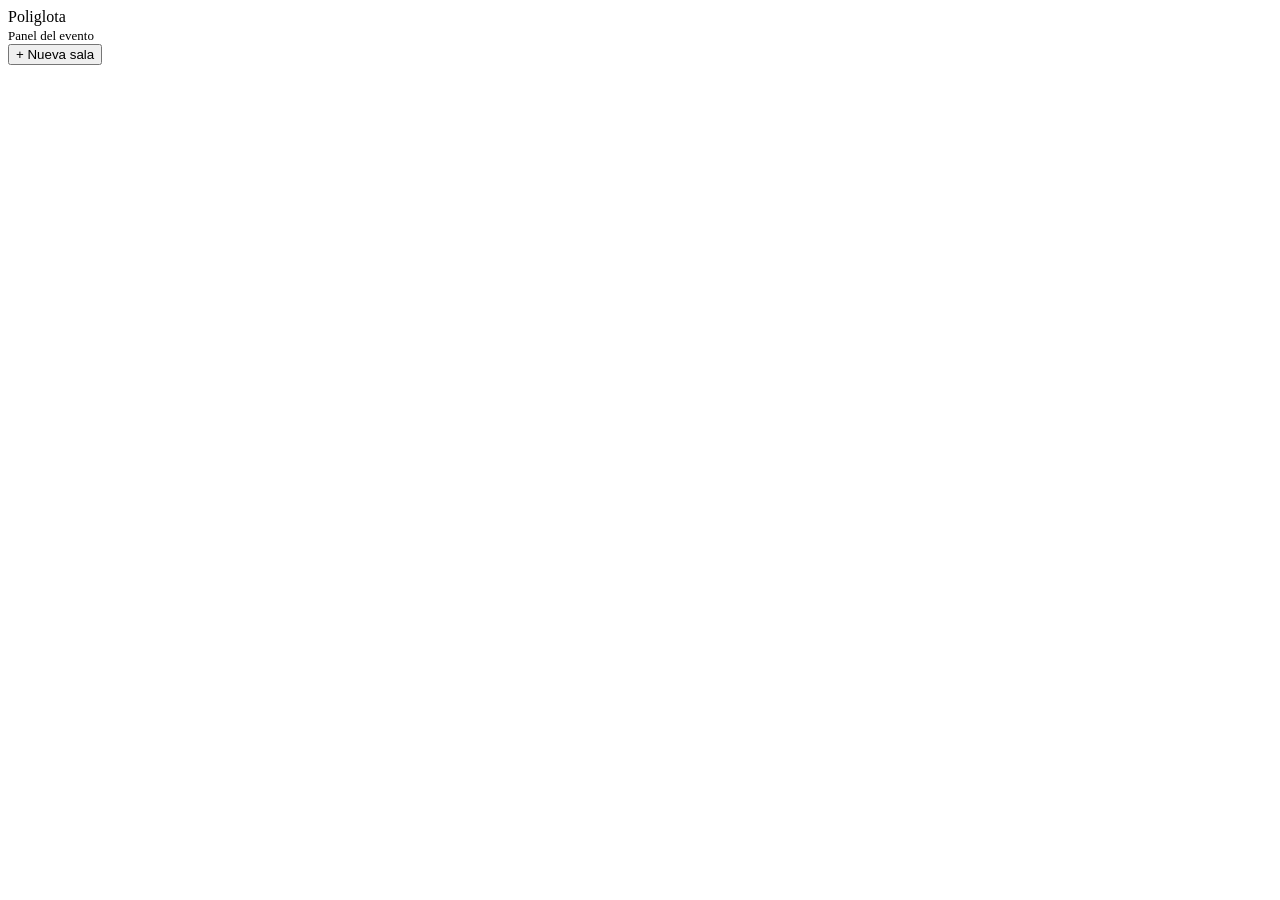
==== web/index.html @ 75326a8e "Políglota: subtitulado y traducción simultánea en tiempo real Pipeline de conferencia multi-sala: au" ====
<!doctype html>
<html lang="es">
<head>
<meta charset="utf-8">
<meta name="viewport" content="width=device-width, initial-scale=1">
<title>Políglota · Panel del evento</title>
<link rel="stylesheet" href="/static/app.css">
<style>
  .summary { display: grid; grid-template-columns: repeat(auto-fit, minmax(130px, 1fr)); gap: 12px; margin-bottom: 22px; }
  .kpi { background: var(--panel); border: 1px solid var(--line); border-radius: var(--radius); padding: 14px 16px; }
  .kpi b { display: block; font-size: 26px; font-family: var(--mono); letter-spacing: -.02em; }
  .kpi span { font-size: 11px; color: var(--muted); text-transform: uppercase; letter-spacing: .04em; }

  .rooms { display: grid; grid-template-columns: repeat(auto-fill, minmax(330px, 1fr)); gap: 14px; }
  .room h3 { margin: 0 0 3px; font-size: 16px; }
  .room .id { font-family: var(--mono); font-size: 11px; color: var(--muted); }
  .grid4 { display: grid; grid-template-columns: repeat(4, 1fr); gap: 8px; margin: 14px 0; }
  .m { background: var(--panel-2); border-radius: 8px; padding: 8px 9px; text-align: center; }
  .m b { display: block; font-family: var(--mono); font-size: 15px; }
  .m span { font-size: 9.5px; color: var(--muted); text-transform: uppercase; letter-spacing: .03em; }
  .m b.ok { color: var(--ok); } .m b.warn { color: var(--warn); } .m b.bad { color: var(--bad); }
  .langs { display: flex; gap: 5px; flex-wrap: wrap; margin-bottom: 12px; min-height: 22px; }
  .lchip { font-size: 11px; font-weight: 600; background: var(--panel-2); border-radius: 99px; padding: 3px 9px; }
  .links { display: flex; gap: 7px; flex-wrap: wrap; }
  .links .btn { padding: 6px 11px; font-size: 12.5px; }
  .empty { text-align: center; padding: 56px 20px; color: var(--muted); }
  dialog { background: var(--panel); color: var(--text); border: 1px solid var(--line); border-radius: var(--radius); padding: 22px; max-width: 460px; width: 92vw; }
  dialog::backdrop { background: rgba(0,0,0,.6); }
  .warn-banner { background: color-mix(in srgb, var(--warn) 12%, var(--panel)); border: 1px solid color-mix(in srgb, var(--warn) 35%, transparent); border-radius: 9px; padding: 11px 14px; margin-bottom: 18px; font-size: 13.5px; }
  @media (max-width: 480px) { .grid4 { grid-template-columns: repeat(2, 1fr); } }
</style>
</head>
<body>
<header class="top">
  <div class="brand">Poli<span>glota</span></div>
  <span class="muted" style="font-size:13px">Panel del evento</span>
  <div style="margin-left:auto" class="row">
    <span class="mono muted" style="font-size:12px" id="engines"></span>
    <button class="primary" id="btnNew">+ Nueva sala</button>
  </div>
</header>

<div class="wrap">
  <div id="banner"></div>
  <div class="summary" id="summary"></div>
  <div class="rooms" id="rooms"></div>
</div>

<dialog id="dlg">
  <h3 style="margin:0 0 4px">Nueva sala</h3>
  <p class="muted" style="margin:0 0 18px;font-size:13px">
    El título y el resumen alimentan el glosario: de ahí salen los términos que el
    reconocedor no debe errar ni el traductor localizar.
  </p>
  <form method="dialog" id="form">
    <div class="field"><label>Identificador</label><input id="f_id" required placeholder="auditorio" pattern="[a-zA-Z0-9\-]+"></div>
    <div class="field"><label>Título de la charla</label><input id="f_title" placeholder="Scaling RAG in production"></div>
    <div class="field"><label>Oradores</label><input id="f_speakers" placeholder="Ada Lovelace"></div>
    <div class="field"><label>Resumen</label><textarea id="f_abstract" rows="2"></textarea></div>
    <div class="field">
      <label>Idioma del orador</label>
      <select id="f_lang">
        <option value="en">Inglés</option><option value="es">Español</option>
        <option value="pt">Portugués</option><option value="auto">Detectar automáticamente</option>
      </select>
    </div>
    <div class="field">
      <label>Motor de reconocimiento</label>
      <select id="f_asr">
        <option value="">Por defecto del servidor</option>
        <option value="gemini">Gemini Live (nube)</option>
        <option value="whisper">faster-whisper (local)</option>
        <option value="mock">Mock (demo sin credenciales)</option>
      </select>
    </div>
    <div class="row" style="justify-content:flex-end;margin-top:6px">
      <button value="cancel">Cancelar</button>
      <button class="primary" value="ok" id="f_ok">Crear</button>
    </div>
  </form>
</dialog>

<script type="module">
const LANGS = { es: 'ES', en: 'EN', pt: 'PT', fr: 'FR', it: 'IT', de: 'DE' };

async function tick() {
  let data;
  try {
    data = await (await fetch('/api/rooms')).json();
  } catch { return; }
  paint(data.rooms || []);
}

function fmt(s) {
  if (s < 60) return Math.round(s) + 's';
  return Math.floor(s / 60) + 'm ' + String(Math.round(s % 60)).padStart(2, '0') + 's';
}
function latClass(ms) { return !ms ? '' : ms < 900 ? 'ok' : ms < 1800 ? 'warn' : 'bad'; }

function paint(rooms) {
  const viewers = rooms.reduce((a, r) => a + r.viewers, 0);
  const audio = rooms.reduce((a, r) => a + r.metrics.audio_s, 0);
  const lats = rooms.map(r => r.metrics.asr_lag_p50).filter(Boolean);
  const live = rooms.filter(r => r.live).length;

  summary.innerHTML = [
    ['salas activas', `${live}<span style="font-size:16px;color:var(--muted)"> / ${rooms.length}</span>`],
    ['espectadores', viewers],
    ['audio procesado', fmt(audio)],
    ['retraso mediano', lats.length ? Math.round(lats.reduce((a, b) => a + b) / lats.length) + ' ms' : '—'],
  ].map(([label, val]) => `<div class="kpi"><b>${val}</b><span>${label}</span></div>`).join('');

  if (!rooms.length) {
    document.getElementById('rooms').innerHTML =
      `<div class="empty" style="grid-column:1/-1">
         <h2 style="font-weight:600;margin:0 0 6px">Ninguna sala todavía</h2>
         <p>Creá una sala por cada charla que corra en paralelo.</p>
       </div>`;
    return;
  }

  document.getElementById('rooms').innerHTML = rooms.map(r => {
    const m = r.metrics;
    const chips = Object.entries(r.viewer_langs).map(([l, n]) =>
      `<span class="lchip">${LANGS[l] || l.toUpperCase()} · ${n}</span>`).join('') ||
      '<span class="lchip muted">sin espectadores</span>';
    return `
    <div class="card room">
      <div class="row" style="justify-content:space-between;align-items:flex-start">
        <div style="min-width:0">
          <h3>${esc(r.title)}</h3>
          <div class="id">${esc(r.room)} · ${esc(r.source_lang)} · ${esc(r.asr)} + ${esc(r.mt)}</div>
        </div>
        <span class="pill ${r.live ? 'live' : 'idle'}">${r.live ? '● en vivo' : 'sin audio'}</span>
      </div>
      <div class="grid4">
        <div class="m"><b class="${latClass(m.asr_lag_p50)}">${m.asr_lag_p50 || '—'}</b><span>p50 ms</span></div>
        <div class="m"><b class="${latClass(m.asr_lag_p95)}">${m.asr_lag_p95 || '—'}</b><span>p95 ms</span></div>
        <div class="m"><b>${m.segments}</b><span>frases</span></div>
        <div class="m"><b>${fmt(m.audio_s)}</b><span>audio</span></div>
      </div>
      <div class="langs">${chips}</div>
      <div class="links">
        <a class="btn" href="/capture/${r.room}" target="_blank">🎙️ Capturar</a>
        <a class="btn" href="/room/${r.room}" target="_blank">Subtítulos</a>
        <a class="btn" href="/overlay/${r.room}" target="_blank">Overlay</a>
        <button class="danger" data-del="${esc(r.room)}">Cerrar</button>
      </div>
    </div>`;
  }).join('');

  for (const b of document.querySelectorAll('[data-del]')) {
    b.onclick = async () => {
      if (!confirm(`¿Cerrar la sala "${b.dataset.del}"?`)) return;
      await fetch('/api/rooms/' + b.dataset.del, { method: 'DELETE' });
      tick();
    };
  }
}

function esc(s) {
  return String(s ?? '').replace(/[&<>"']/g, c =>
    ({ '&': '&amp;', '<': '&lt;', '>': '&gt;', '"': '&quot;', "'": '&#39;' }[c]));
}

btnNew.onclick = () => dlg.showModal();
form.onsubmit = async (e) => {
  if (e.submitter?.value !== 'ok') return;
  const body = {
    id: f_id.value.trim(),
    title: f_title.value.trim(),
    speakers: f_speakers.value.trim(),
    abstract: f_abstract.value.trim(),
    source_lang: f_lang.value,
    asr_engine: f_asr.value || null,
  };
  const r = await fetch('/api/rooms', {
    method: 'POST', headers: { 'content-type': 'application/json' }, body: JSON.stringify(body),
  });
  if (!r.ok) alert((await r.json()).detail || 'No se pudo crear la sala');
  form.reset();
  tick();
};

(async () => {
  const h = await (await fetch('/api/health')).json();
  engines.textContent = `${h.asr} + ${h.mt}`;
  if (!h.key_configured && h.asr !== 'whisper') {
    banner.innerHTML = `<div class="warn-banner">
      <b>Falta GEMINI_API_KEY.</b> Copiá <code>.env.example</code> a <code>.env</code> y pegá tu key de
      <a href="https://aistudio.google.com/apikey" target="_blank">AI Studio</a>.
      Mientras tanto podés crear una sala con el motor <b>Mock</b> para ver el sistema funcionando.
    </div>`;
  }
})();

tick();
setInterval(tick, 2000);
</script>
</body>
</html>
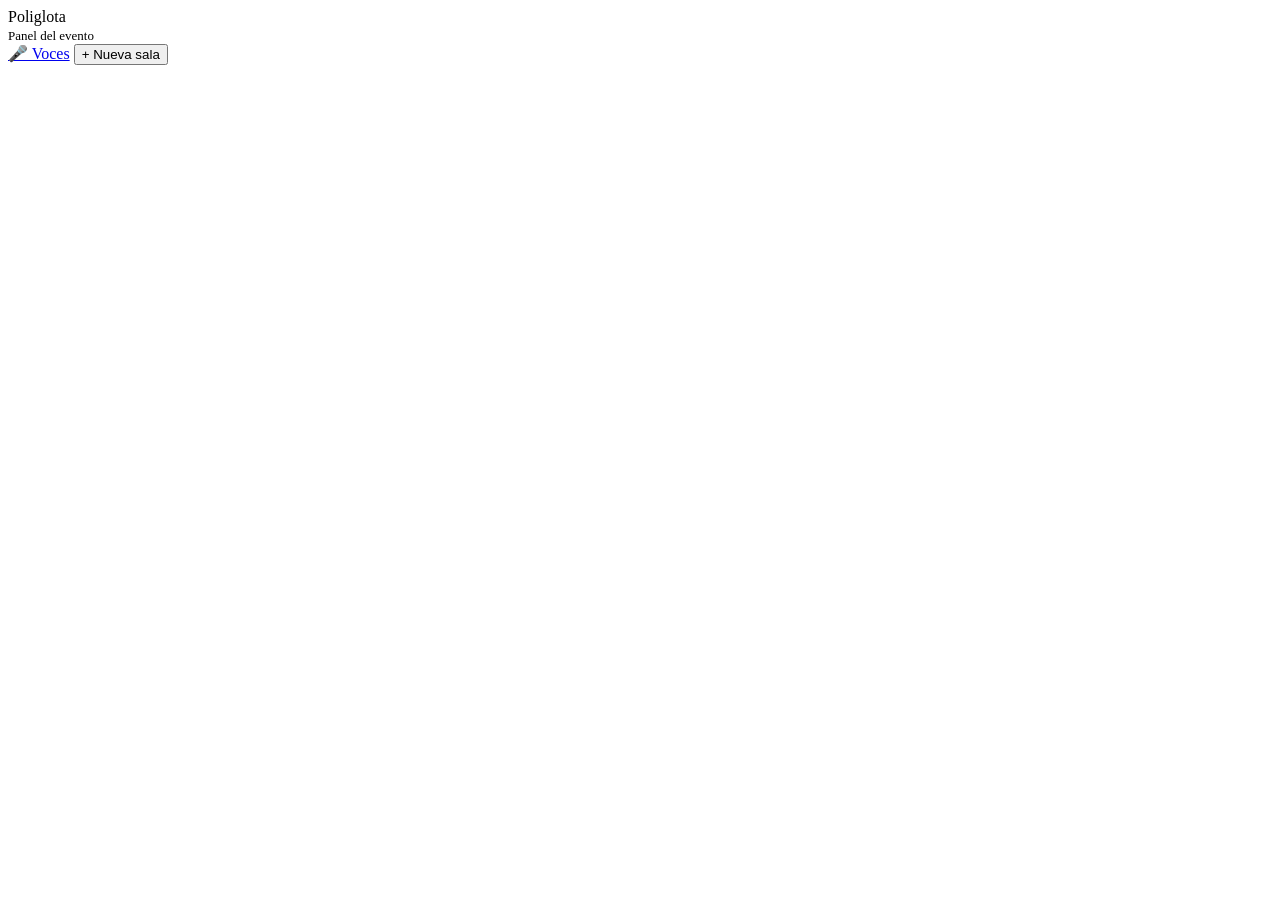
==== commit 9f68f560: "Enlace a Voces desde el panel: la página de registro no tenía forma de encontrarse" ====
--- a/web/index.html
+++ b/web/index.html
@@ -2,6 +2,7 @@
 <html lang="es">
 <head>
 <meta charset="utf-8">
+<link rel="icon" href="/favicon.svg" type="image/svg+xml">
 <meta name="viewport" content="width=device-width, initial-scale=1">
 <title>Políglota · Panel del evento</title>
 <link rel="stylesheet" href="/static/app.css">
@@ -16,12 +17,14 @@
   .room .id { font-family: var(--mono); font-size: 11px; color: var(--muted); }
   .grid4 { display: grid; grid-template-columns: repeat(4, 1fr); gap: 8px; margin: 14px 0; }
   .m { background: var(--panel-2); border-radius: 8px; padding: 8px 9px; text-align: center; }
-  .m b { display: block; font-family: var(--mono); font-size: 15px; }
-  .m span { font-size: 9.5px; color: var(--muted); text-transform: uppercase; letter-spacing: .03em; }
+  .m b { display: block; font-family: var(--mono); font-size: 14px; white-space: nowrap; }
+  .m span { font-size: 9.5px; color: var(--muted); text-transform: uppercase; letter-spacing: .02em;
+           display: block; white-space: nowrap; overflow: hidden; text-overflow: ellipsis; }
   .m b.ok { color: var(--ok); } .m b.warn { color: var(--warn); } .m b.bad { color: var(--bad); }
   .langs { display: flex; gap: 5px; flex-wrap: wrap; margin-bottom: 12px; min-height: 22px; }
   .lchip { font-size: 11px; font-weight: 600; background: var(--panel-2); border-radius: 99px; padding: 3px 9px; }
-  .links { display: flex; gap: 7px; flex-wrap: wrap; }
+  .links { display: flex; gap: 7px; flex-wrap: wrap; align-items: center; }
+  .links button.danger { margin-left: auto; }
   .links .btn { padding: 6px 11px; font-size: 12.5px; }
   .empty { text-align: center; padding: 56px 20px; color: var(--muted); }
   dialog { background: var(--panel); color: var(--text); border: 1px solid var(--line); border-radius: var(--radius); padding: 22px; max-width: 460px; width: 92vw; }
@@ -36,6 +39,7 @@
   <span class="muted" style="font-size:13px">Panel del evento</span>
   <div style="margin-left:auto" class="row">
     <span class="mono muted" style="font-size:12px" id="engines"></span>
+    <a class="btn" href="/enroll" title="Registrar las voces de los oradores">🎤 Voces</a>
     <button class="primary" id="btnNew">+ Nueva sala</button>
   </div>
 </header>
@@ -95,19 +99,24 @@
   if (s < 60) return Math.round(s) + 's';
   return Math.floor(s / 60) + 'm ' + String(Math.round(s % 60)).padStart(2, '0') + 's';
 }
-function latClass(ms) { return !ms ? '' : ms < 900 ? 'ok' : ms < 1800 ? 'warn' : 'bad'; }
+function latClass(ms) { return !ms ? '' : ms < 900 ? 'ok' : ms < 2000 ? 'warn' : 'bad'; }
 
 function paint(rooms) {
   const viewers = rooms.reduce((a, r) => a + r.viewers, 0);
   const audio = rooms.reduce((a, r) => a + r.metrics.audio_s, 0);
-  const lats = rooms.map(r => r.metrics.asr_lag_p50).filter(Boolean);
+  const refresh = rooms.map(r => r.metrics.refresh_p50).filter(Boolean);
   const live = rooms.filter(r => r.live).length;
+  // Costo de todas las salas juntas por hora, medido sobre consumo real.
+  const costPerHour = rooms.reduce((a, r) => a + (r.metrics.usd_per_hour || 0), 0);
 
   summary.innerHTML = [
     ['salas activas', `${live}<span style="font-size:16px;color:var(--muted)"> / ${rooms.length}</span>`],
     ['espectadores', viewers],
     ['audio procesado', fmt(audio)],
-    ['retraso mediano', lats.length ? Math.round(lats.reduce((a, b) => a + b) / lats.length) + ' ms' : '—'],
+    ['refresco mediano', refresh.length ? Math.round(refresh.reduce((a, b) => a + b) / refresh.length) + ' ms' : '—'],
+    ...(costPerHour > 0
+      ? [['jornada de 8h', '$' + (costPerHour * 8).toFixed(2)]]
+      : []),
   ].map(([label, val]) => `<div class="kpi"><b>${val}</b><span>${label}</span></div>`).join('');
 
   if (!rooms.length) {
@@ -134,16 +143,26 @@
         <span class="pill ${r.live ? 'live' : 'idle'}">${r.live ? '● en vivo' : 'sin audio'}</span>
       </div>
       <div class="grid4">
-        <div class="m"><b class="${latClass(m.asr_lag_p50)}">${m.asr_lag_p50 || '—'}</b><span>p50 ms</span></div>
-        <div class="m"><b class="${latClass(m.asr_lag_p95)}">${m.asr_lag_p95 || '—'}</b><span>p95 ms</span></div>
-        <div class="m"><b>${m.segments}</b><span>frases</span></div>
-        <div class="m"><b>${fmt(m.audio_s)}</b><span>audio</span></div>
+        <div class="m"><b class="${latClass(m.refresh_p50)}">${m.refresh_p50 ? m.refresh_p50 + ' ms' : '—'}</b><span>refresco</span></div>
+        <div class="m"><b class="${latClass(m.ttft_ms)}">${m.ttft_ms ? m.ttft_ms + ' ms' : '—'}</b><span>1er texto</span></div>
+        <div class="m"><b class="${m.mt_failures ? 'bad' : ''}">${m.mt_p50 ? m.mt_p50 + ' ms' : '—'}</b><span>traducción</span></div>
+        <div class="m">${m.usd_per_hour
+          ? `<b>$${m.usd_per_hour.toFixed(2)}</b><span>por hora</span>`
+          : `<b>${m.tokens_per_audio_min || '—'}</b><span>tok/min</span>`}</div>
+      </div>
+      <div class="row" style="gap:14px;font-size:11.5px;color:var(--muted);margin:-6px 0 12px">
+        <span>${m.segments} frases</span><span>${fmt(m.audio_s)} de audio</span>
+        ${m.mt_failures ? `<span style="color:var(--bad)">${m.mt_failures} traducciones caidas</span>` : ''}
+        ${m.mt_retries ? `<span style="color:var(--warn)">${m.mt_retries} reintentos</span>` : ''}
+        ${r.vad && m.silence_saved_pct > 0 ? `<span style="color:var(--ok)">${m.silence_saved_pct}% silencio no enviado</span>` : ''}
+        ${m.dropped_chunks ? `<span style="color:var(--warn)">${m.dropped_chunks} fragmentos descartados</span>` : ''}
       </div>
       <div class="langs">${chips}</div>
       <div class="links">
         <a class="btn" href="/capture/${r.room}" target="_blank">🎙️ Capturar</a>
         <a class="btn" href="/room/${r.room}" target="_blank">Subtítulos</a>
-        <a class="btn" href="/overlay/${r.room}" target="_blank">Overlay</a>
+        <a class="btn" href="/overlay/${r.room}?qr=1" target="_blank">Overlay</a>
+        <a class="btn" href="/qr/${r.room}" target="_blank" title="Proyectar en la sala">QR</a>
         <button class="danger" data-del="${esc(r.room)}">Cerrar</button>
       </div>
     </div>`;
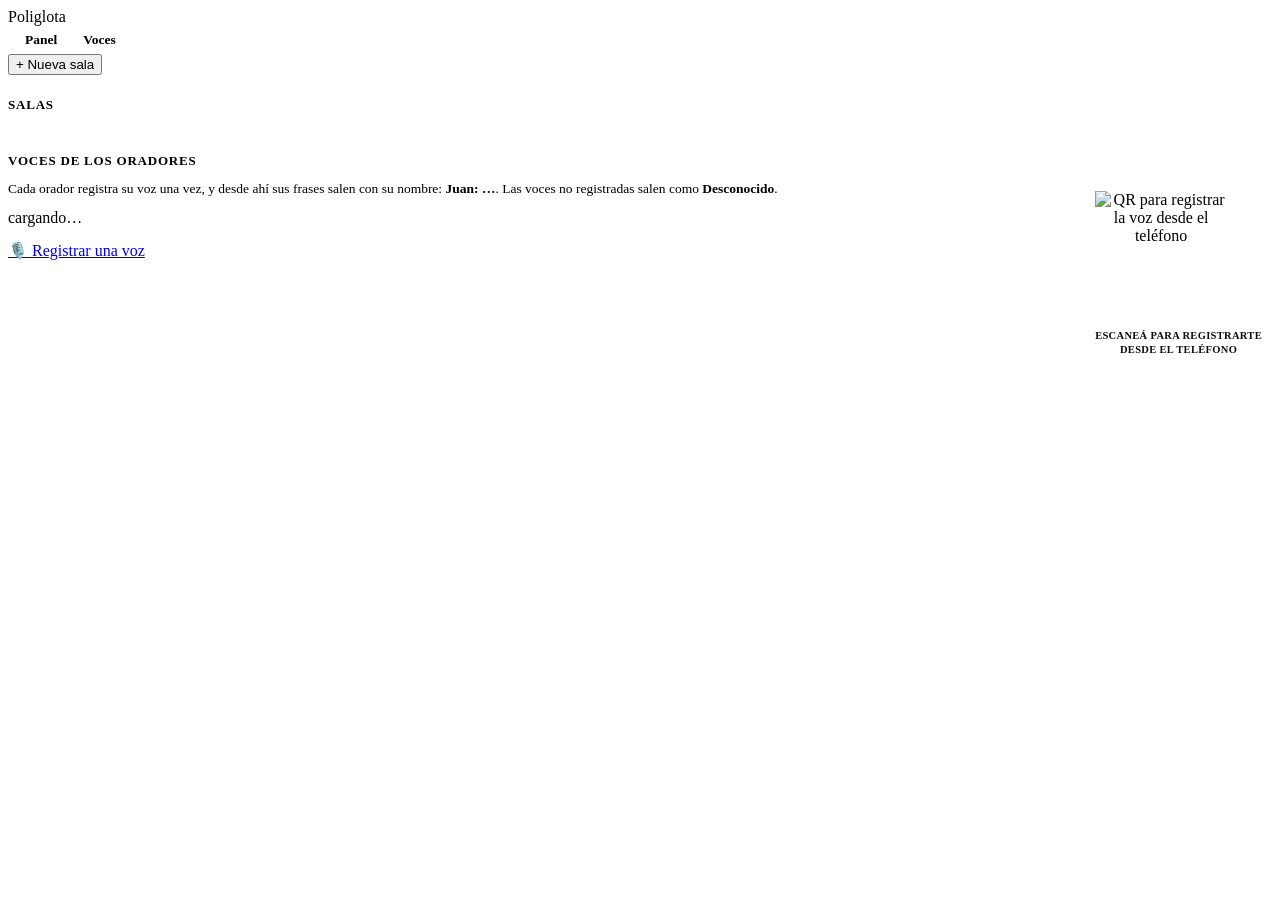
==== commit 91f0fed1: "Voces integradas en el panel, QR de registro, y la causa real de los zombis El registro de voces viv" ====
--- a/web/index.html
+++ b/web/index.html
@@ -27,6 +27,21 @@
   .links button.danger { margin-left: auto; }
   .links .btn { padding: 6px 11px; font-size: 12.5px; }
   .empty { text-align: center; padding: 56px 20px; color: var(--muted); }
+  .h { font-size: 13px; text-transform: uppercase; letter-spacing: .06em; color: var(--muted); margin: 0 0 12px; font-weight: 700; }
+  .nav { display: flex; gap: 4px; margin-left: 6px; }
+  .nav a { color: var(--muted); text-decoration: none; font-weight: 600; font-size: 13.5px; padding: 6px 11px; border-radius: 8px; }
+  .nav a:hover { color: var(--text); background: var(--panel-2); }
+  .nav a.active { color: var(--text); background: var(--panel-2); }
+  .voices { display: grid; grid-template-columns: 1fr auto; gap: 22px; align-items: start; }
+  .voices-qr { text-align: center; background: #fff; border-radius: 10px; padding: 10px 10px 8px; }
+  .voices-qr img { display: block; width: 132px; height: 132px; }
+  .voices-qr span { display: block; margin-top: 6px; font-size: 10.5px; font-weight: 700; color: #0b0d12; text-transform: uppercase; letter-spacing: .03em; line-height: 1.3; }
+  .list { display: flex; flex-direction: column; gap: 8px; }
+  .sp { display: flex; align-items: center; gap: 12px; background: var(--panel-2); border-radius: 9px; padding: 9px 13px; }
+  .sp b { font-size: 15px; }
+  .sp .meta { color: var(--muted); font-size: 12px; }
+  .speaking { font-size: 11px; font-weight: 700; color: var(--ok); background: color-mix(in srgb, var(--ok) 12%, transparent); border-radius: 99px; padding: 3px 9px; }
+  @media (max-width: 640px) { .voices { grid-template-columns: 1fr; } .voices-qr { justify-self: center; } .nav { display: none; } }
   dialog { background: var(--panel); color: var(--text); border: 1px solid var(--line); border-radius: var(--radius); padding: 22px; max-width: 460px; width: 92vw; }
   dialog::backdrop { background: rgba(0,0,0,.6); }
   .warn-banner { background: color-mix(in srgb, var(--warn) 12%, var(--panel)); border: 1px solid color-mix(in srgb, var(--warn) 35%, transparent); border-radius: 9px; padding: 11px 14px; margin-bottom: 18px; font-size: 13.5px; }
@@ -36,10 +51,12 @@
 <body>
 <header class="top">
   <div class="brand">Poli<span>glota</span></div>
-  <span class="muted" style="font-size:13px">Panel del evento</span>
+  <nav class="nav">
+    <a class="active" href="/">Panel</a>
+    <a href="/enroll">Voces</a>
+  </nav>
   <div style="margin-left:auto" class="row">
     <span class="mono muted" style="font-size:12px" id="engines"></span>
-    <a class="btn" href="/enroll" title="Registrar las voces de los oradores">🎤 Voces</a>
     <button class="primary" id="btnNew">+ Nueva sala</button>
   </div>
 </header>
@@ -47,7 +64,28 @@
 <div class="wrap">
   <div id="banner"></div>
   <div class="summary" id="summary"></div>
+
+  <h2 class="h">Salas</h2>
   <div class="rooms" id="rooms"></div>
+
+  <h2 class="h" style="margin-top:28px">Voces de los oradores</h2>
+  <div class="card voices">
+    <div class="voices-main">
+      <p class="muted" style="margin:0 0 12px;font-size:13.5px">
+        Cada orador registra su voz una vez, y desde ahí sus frases salen con su nombre:
+        <b class="mono">Juan: …</b>. Las voces no registradas salen como <b class="mono">Desconocido</b>.
+      </p>
+      <div class="list" id="speakers"><span class="muted">cargando…</span></div>
+      <div class="row" style="margin-top:14px">
+        <a class="btn primary" href="/enroll">🎙️ Registrar una voz</a>
+        <span class="muted mono" id="spkmeta" style="font-size:12px"></span>
+      </div>
+    </div>
+    <div class="voices-qr">
+      <img src="/qr-enroll" alt="QR para registrar la voz desde el teléfono">
+      <span>Escaneá para registrarte<br>desde el teléfono</span>
+    </div>
+  </div>
 </div>
 
 <dialog id="dlg">
@@ -88,11 +126,38 @@
 const LANGS = { es: 'ES', en: 'EN', pt: 'PT', fr: 'FR', it: 'IT', de: 'DE' };
 
 async function tick() {
-  let data;
+  let data, spk;
   try {
-    data = await (await fetch('/api/rooms')).json();
+    [data, spk] = await Promise.all([
+      (await fetch('/api/rooms')).json(),
+      (await fetch('/api/speakers')).json(),
+    ]);
   } catch { return; }
   paint(data.rooms || []);
+  paintSpeakers(spk);
+}
+
+function paintSpeakers(spk) {
+  const list = document.getElementById('speakers');
+  document.getElementById('spkmeta').textContent =
+    `${spk.embedder} · margen ${spk.margin}`;
+  if (!spk.speakers.length) {
+    list.innerHTML = `<div class="sp"><span class="muted">Nadie registrado todavía: los subtítulos salen sin nombre.</span></div>`;
+    return;
+  }
+  list.innerHTML = spk.speakers.map(s => `
+    <div class="sp">
+      <b>${esc(s.name)}</b>
+      <span class="meta">${s.seconds}s de voz · ${s.clips} clip${s.clips === 1 ? '' : 's'}</span>
+      <button class="danger" data-forget="${esc(s.name)}" style="margin-left:auto;padding:5px 10px;font-size:12px">Olvidar</button>
+    </div>`).join('');
+  for (const b of list.querySelectorAll('[data-forget]')) {
+    b.onclick = async () => {
+      if (!confirm(`¿Olvidar la voz de ${b.dataset.forget}?`)) return;
+      await fetch('/api/speakers/' + encodeURIComponent(b.dataset.forget), { method: 'DELETE' });
+      tick();
+    };
+  }
 }
 
 function fmt(s) {
@@ -157,7 +222,7 @@
         ${r.vad && m.silence_saved_pct > 0 ? `<span style="color:var(--ok)">${m.silence_saved_pct}% silencio no enviado</span>` : ''}
         ${m.dropped_chunks ? `<span style="color:var(--warn)">${m.dropped_chunks} fragmentos descartados</span>` : ''}
       </div>
-      <div class="langs">${chips}</div>
+      <div class="langs">${chips}${r.speaker_id && r.current_speaker ? `<span class="speaking">🎤 ${esc(r.current_speaker)}</span>` : ''}</div>
       <div class="links">
         <a class="btn" href="/capture/${r.room}" target="_blank">🎙️ Capturar</a>
         <a class="btn" href="/room/${r.room}" target="_blank">Subtítulos</a>
